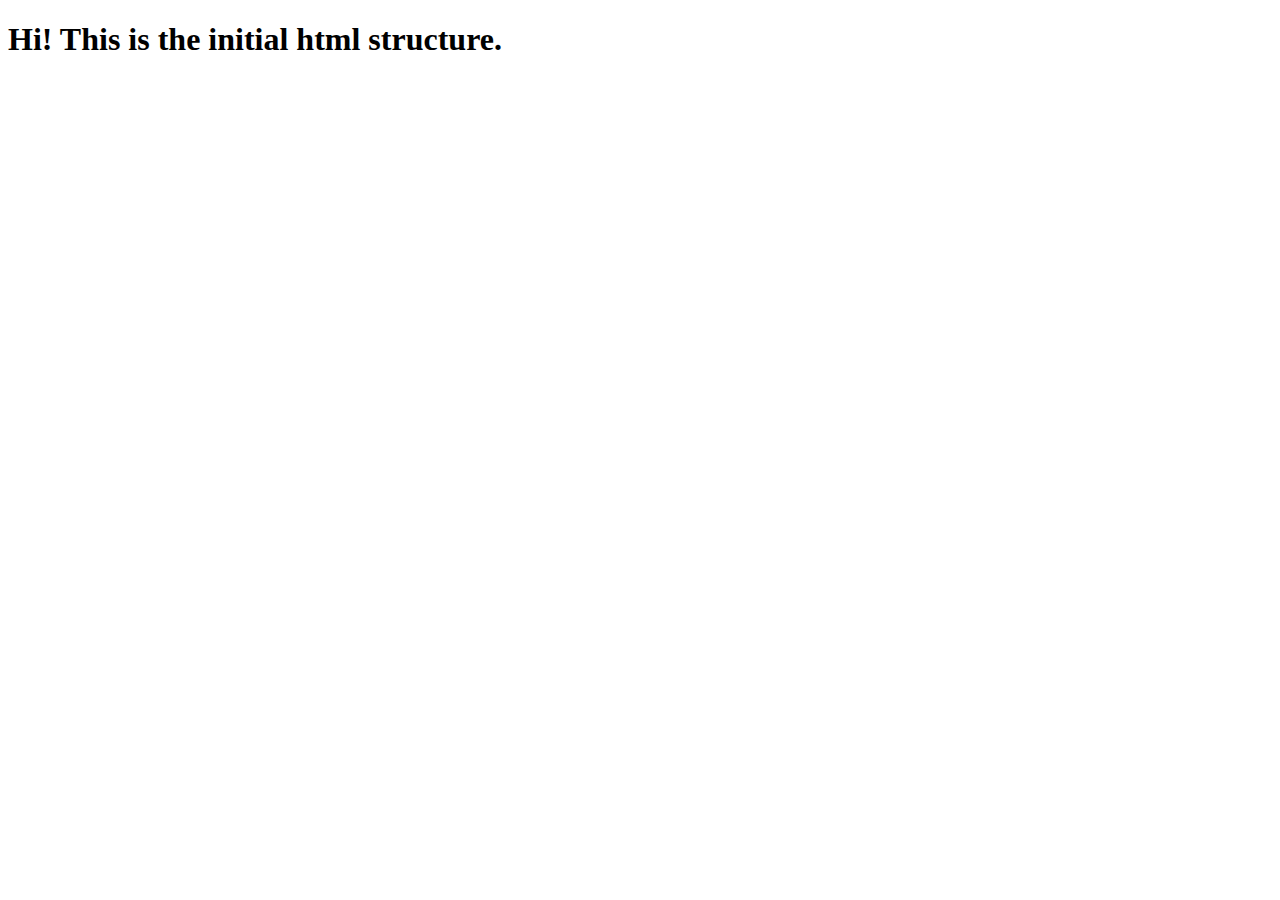
==== index.html @ 64148c93 "basic html structure" ====
<!DOCTYPE html>
<html lang="en">
<head>
    <meta charset="UTF-8">
    <meta name="viewport" content="width=device-width, initial-scale=1.0">
    <title>SASS EDUCATIONAL PROJECT</title>
</head>
<body>
    <h1>Hi! This is the initial html structure.</h1>
</body>
</html>
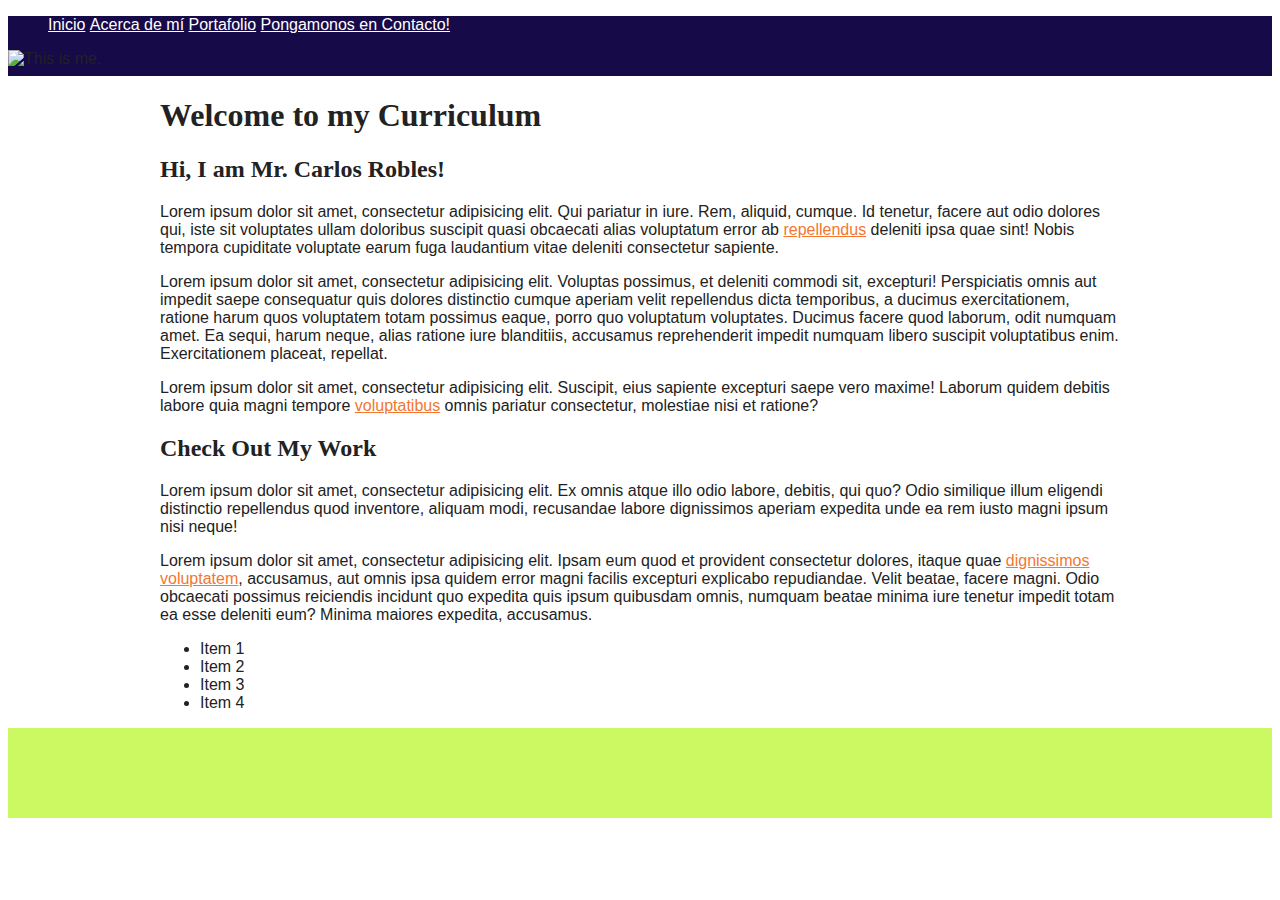
==== commit 9a9ad1ac: "Created a new file with the main variables in SASS" ====
--- a/index.html
+++ b/index.html
@@ -1,11 +1,61 @@
-<!DOCTYPE html>
-<html lang="en">
-<head>
-    <meta charset="UTF-8">
-    <meta name="viewport" content="width=device-width, initial-scale=1.0">
-    <title>SASS EDUCATIONAL PROJECT</title>
-</head>
-<body>
-    <h1>Hi! This is the initial html structure.</h1>
-</body>
+<!doctype html>
+
+<html lang="en">
+<head>
+  <meta charset="utf-8">
+  <title>Carlos Roooooobles! CV</title>
+  <meta name="description" content="On this site, I share my thoughts and gain readers.">
+
+  <link rel="stylesheet" href="./sass/scss/main.css ">
+
+  <!--[if lt IE 9]>
+  <script src="http://html5shiv.googlecode.com/svn/trunk/html5.js"></script>
+  <![endif]-->
+</head>
+
+<body>
+  <header id="header">
+    <nav id="main-menu">
+      <ul>
+        <li><a href="index.html">Inicio</a></li>
+        <li><a href="about.html">Acerca de mí</a></li>
+        <li><a href="portfolio.html">Portafolio</a></li>
+        <li><a href="contact.html">Pongamonos en Contacto!</a></li>
+      </ul>
+    </nav>
+    <img id="logo" src="img/me.png" alt="This is me.">
+  </header>
+
+  <div id="main" role="main">
+
+    <article id="content">
+      <h1>Welcome to my Curriculum</h1>
+      <section id="introduction">
+        <h2>Hi, I am Mr. Carlos Robles!</h2>
+        <p>Lorem ipsum dolor sit amet, consectetur adipisicing elit. Qui pariatur in iure. Rem, aliquid, cumque. Id tenetur, facere aut odio dolores qui, iste sit voluptates ullam doloribus suscipit quasi obcaecati alias voluptatum error ab <a href="#">repellendus</a> deleniti ipsa quae sint! Nobis tempora cupiditate voluptate earum fuga laudantium vitae deleniti consectetur sapiente.</p>
+        <p>Lorem ipsum dolor sit amet, consectetur adipisicing elit. Voluptas possimus, et deleniti commodi sit, excepturi! Perspiciatis omnis aut impedit saepe consequatur quis dolores distinctio cumque aperiam velit repellendus dicta temporibus, a ducimus exercitationem, ratione harum quos voluptatem totam possimus eaque, porro quo voluptatum voluptates. Ducimus facere quod laborum, odit numquam amet. Ea sequi, harum neque, alias ratione iure blanditiis, accusamus reprehenderit impedit numquam libero suscipit voluptatibus enim. Exercitationem placeat, repellat.</p>
+        <p>Lorem ipsum dolor sit amet, consectetur adipisicing elit. Suscipit, eius sapiente excepturi saepe vero maxime! Laborum quidem debitis labore quia magni tempore <a href="#">voluptatibus</a> omnis pariatur consectetur, molestiae nisi et ratione?</p>
+      </section>
+      <section id="promo">
+        <h2>Check Out My Work</h2>
+        <p>Lorem ipsum dolor sit amet, consectetur adipisicing elit. Ex omnis atque illo odio labore, debitis, qui quo? Odio similique illum eligendi distinctio repellendus quod inventore, aliquam modi, recusandae labore dignissimos aperiam expedita unde ea rem iusto magni ipsum nisi neque!</p>
+        <p>Lorem ipsum dolor sit amet, consectetur adipisicing elit. Ipsam eum quod et provident consectetur dolores, itaque quae <a href="#">dignissimos voluptatem</a>, accusamus, aut omnis ipsa quidem error magni facilis excepturi explicabo repudiandae. Velit beatae, facere magni. Odio obcaecati possimus reiciendis incidunt quo expedita quis ipsum quibusdam omnis, numquam beatae minima iure tenetur impedit totam ea esse deleniti eum? Minima maiores expedita, accusamus.</p>
+      </section>
+    </article>
+
+    <aside id="sidebar">
+      <ul>
+        <li>Item 1</li>
+        <li>Item 2</li>
+        <li>Item 3</li>
+        <li>Item 4</li>
+      </ul>
+    </aside>
+
+  </div>
+
+  <footer id="footer">
+    
+  </footer>
+</body>
 </html>--- a/sass/scss/main.css
+++ b/sass/scss/main.css
@@ -0,0 +1,41 @@
+body {
+  font-family: sans-serif;
+  color: #222222;
+}
+
+h1, h2, h3, h4 {
+  font-family: "Palatino Linotype", Georgia, serif;
+}
+
+p {
+  font-family: Verdana, Arial, sans-serif;
+}
+
+a {
+  color: #f27731;
+}
+
+#header {
+  height: 60px;
+  background-color: #170a48;
+}
+
+#header #main-menu li {
+  display: inline;
+}
+
+#header #main-menu a {
+  color: white;
+}
+
+#main {
+  margin-left: auto;
+  margin-right: auto;
+  width: 960px;
+}
+
+#footer {
+  height: 90px;
+  background-color: #ccf962;
+}
+/*# sourceMappingURL=main.css.map */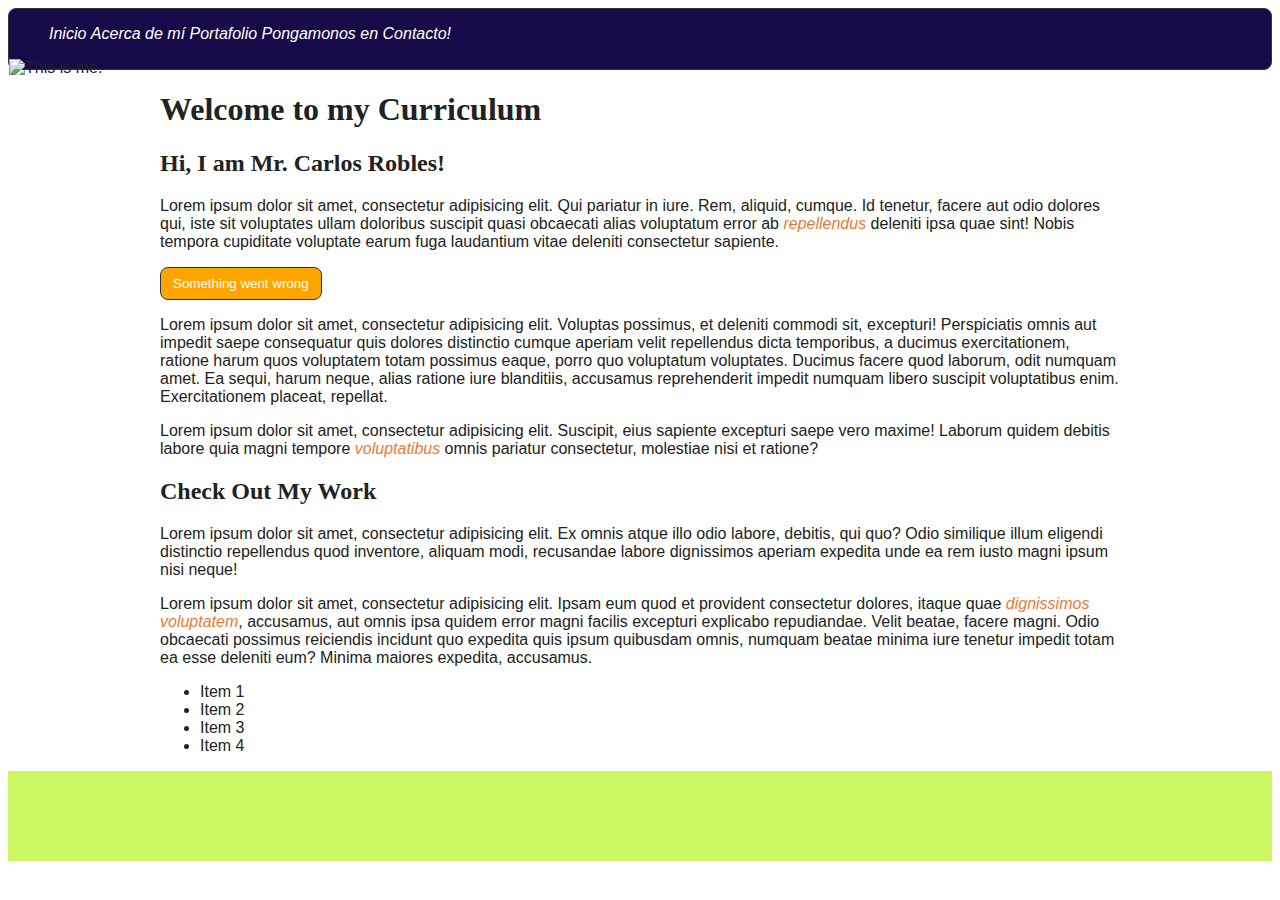
==== commit cd46e189: "created a new mixin with arguments file on sass folder" ====
--- a/index.html
+++ b/index.html
@@ -33,6 +33,7 @@
       <section id="introduction">
         <h2>Hi, I am Mr. Carlos Robles!</h2>
         <p>Lorem ipsum dolor sit amet, consectetur adipisicing elit. Qui pariatur in iure. Rem, aliquid, cumque. Id tenetur, facere aut odio dolores qui, iste sit voluptates ullam doloribus suscipit quasi obcaecati alias voluptatum error ab <a href="#">repellendus</a> deleniti ipsa quae sint! Nobis tempora cupiditate voluptate earum fuga laudantium vitae deleniti consectetur sapiente.</p>
+        <button class="warning-button"> Something went wrong</button>
         <p>Lorem ipsum dolor sit amet, consectetur adipisicing elit. Voluptas possimus, et deleniti commodi sit, excepturi! Perspiciatis omnis aut impedit saepe consequatur quis dolores distinctio cumque aperiam velit repellendus dicta temporibus, a ducimus exercitationem, ratione harum quos voluptatem totam possimus eaque, porro quo voluptatum voluptates. Ducimus facere quod laborum, odit numquam amet. Ea sequi, harum neque, alias ratione iure blanditiis, accusamus reprehenderit impedit numquam libero suscipit voluptatibus enim. Exercitationem placeat, repellat.</p>
         <p>Lorem ipsum dolor sit amet, consectetur adipisicing elit. Suscipit, eius sapiente excepturi saepe vero maxime! Laborum quidem debitis labore quia magni tempore <a href="#">voluptatibus</a> omnis pariatur consectetur, molestiae nisi et ratione?</p>
       </section>
@@ -45,7 +46,7 @@
 
     <aside id="sidebar">
       <ul>
-        <li>Item 1</li>
+        <li>Item 1</™li>
         <li>Item 2</li>
         <li>Item 3</li>
         <li>Item 4</li>
--- a/sass/scss/main.css
+++ b/sass/scss/main.css
@@ -1,3 +1,8 @@
+a {
+  font-style: italic;
+  text-decoration: none;
+}
+
 body {
   font-family: sans-serif;
   color: #222222;
@@ -15,9 +20,20 @@
   color: #f27731;
 }
 
+.warning-button {
+  border-radius: 8px;
+  border: 1px solid #333;
+  background-color: orange;
+  color: #FFFFFF;
+  padding: 8px 12px;
+  color: white;
+}
+
 #header {
   height: 60px;
   background-color: #170a48;
+  border-radius: 8px;
+  border: 1px solid #333;
 }
 
 #header #main-menu li {
